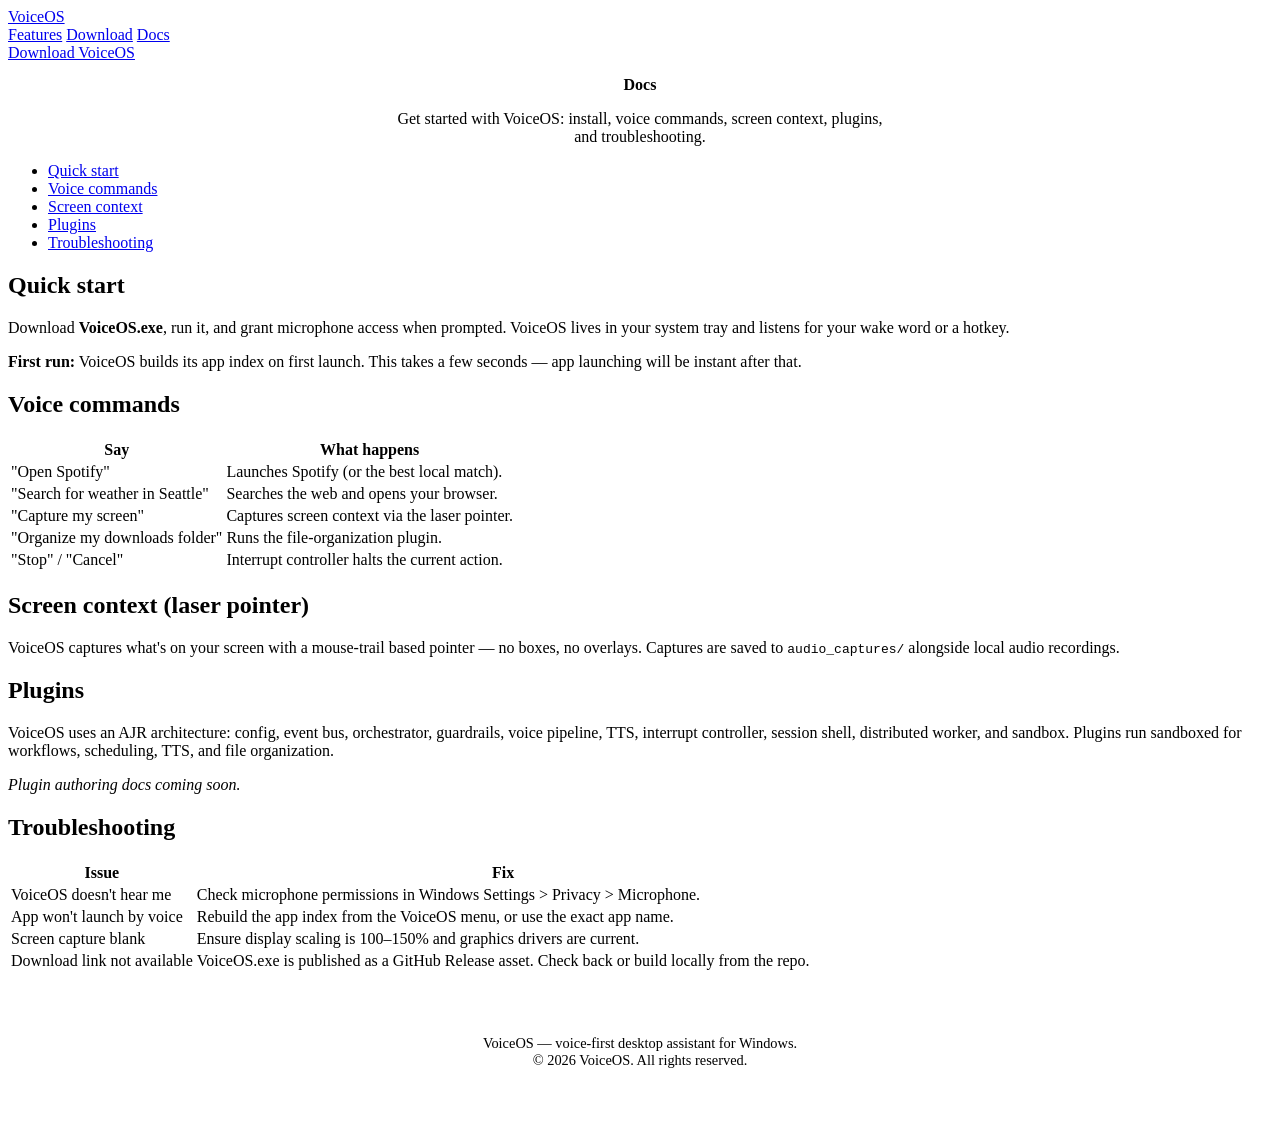
==== docs.html @ 9a649a38 "Add VoiceOS landing page, download site, and backend security hardenings - Premium multi-page landin" ====
<!DOCTYPE html>
<html lang="en">
<head>
  <meta charset="UTF-8" />
  <meta name="viewport" content="width=device-width, initial-scale=1.0" />
  <title>Docs — VoiceOS</title>
  <meta name="description" content="VoiceOS documentation: quick start, voice commands, screen context, plugins, and troubleshooting." />
  <link rel="stylesheet" href="css/design-system.css" />
  <link rel="stylesheet" href="css/docs.css" />
</head>
<body>

  <header class="header" aria-label="Site navigation">
    <div class="container nav">
      <a href="/" class="brand" aria-label="VoiceOS home">VoiceOS</a>
      <nav class="nav-links">
        <a href="features.html">Features</a>
        <a href="download.html">Download</a>
        <a href="docs.html" aria-current="page">Docs</a>
      </nav>
      <div class="nav-actions">
        <a href="download.html" class="btn btn-primary">Download VoiceOS</a>
      </div>
    </div>
  </header>

  <main>
    <!-- Page header -->
    <section class="section sheet" style="text-align:center;">
      <div class="container">
        <h1 style="font-size:var(--h1); line-height:1.2; margin-bottom:1rem;">Docs</h1>
        <p style="color:var(--text-secondary); max-width:62ch; margin:0 auto;">Get started with VoiceOS: install, voice commands, screen context, plugins, and troubleshooting.</p>
      </div>
    </section>

    <div class="container docs-wrap">
      <!-- Sidebar nav -->
      <nav class="docs-nav" aria-label="Documentation sections">
        <ul>
          <li><a href="#quick-start">Quick start</a></li>
          <li><a href="#voice-commands">Voice commands</a></li>
          <li><a href="#screen-context">Screen context</a></li>
          <li><a href="#plugins">Plugins</a></li>
          <li><a href="#troubleshooting">Troubleshooting</a></li>
        </ul>
      </nav>

      <!-- Content -->
      <article class="docs-content" aria-label="Documentation content">

        <section id="quick-start">
          <h2>Quick start</h2>
          <p>Download <strong>VoiceOS.exe</strong>, run it, and grant microphone access when prompted. VoiceOS lives in your system tray and listens for your wake word or a hotkey.</p>
          <div class="callout notch">
            <p><strong>First run:</strong> VoiceOS builds its app index on first launch. This takes a few seconds — app launching will be instant after that.</p>
          </div>
        </section>

        <section id="voice-commands">
          <h2>Voice commands</h2>
          <table class="command-table">
            <thead>
              <tr><th>Say</th><th>What happens</th></tr>
            </thead>
            <tbody>
              <tr><td>"Open Spotify"</td><td>Launches Spotify (or the best local match).</td></tr>
              <tr><td>"Search for weather in Seattle"</td><td>Searches the web and opens your browser.</td></tr>
              <tr><td>"Capture my screen"</td><td>Captures screen context via the laser pointer.</td></tr>
              <tr><td>"Organize my downloads folder"</td><td>Runs the file-organization plugin.</td></tr>
              <tr><td>"Stop" / "Cancel"</td><td>Interrupt controller halts the current action.</td></tr>
            </tbody>
          </table>
        </section>

        <section id="screen-context">
          <h2>Screen context (laser pointer)</h2>
          <p>VoiceOS captures what's on your screen with a mouse-trail based pointer — no boxes, no overlays. Captures are saved to <code>audio_captures/</code> alongside local audio recordings.</p>
        </section>

        <section id="plugins">
          <h2>Plugins</h2>
          <p>VoiceOS uses an AJR architecture: config, event bus, orchestrator, guardrails, voice pipeline, TTS, interrupt controller, session shell, distributed worker, and sandbox. Plugins run sandboxed for workflows, scheduling, TTS, and file organization.</p>
          <p><em>Plugin authoring docs coming soon.</em></p>
        </section>

        <section id="troubleshooting">
          <h2>Troubleshooting</h2>
          <table class="command-table">
            <thead>
              <tr><th>Issue</th><th>Fix</th></tr>
            </thead>
            <tbody>
              <tr><td>VoiceOS doesn't hear me</td><td>Check microphone permissions in Windows Settings &gt; Privacy &gt; Microphone.</td></tr>
              <tr><td>App won't launch by voice</td><td>Rebuild the app index from the VoiceOS menu, or use the exact app name.</td></tr>
              <tr><td>Screen capture blank</td><td>Ensure display scaling is 100–150% and graphics drivers are current.</td></tr>
              <tr><td>Download link not available</td><td>VoiceOS.exe is published as a GitHub Release asset. Check back or build locally from the repo.</td></tr>
            </tbody>
          </table>
        </section>

      </article>
    </div>
  </main>

  <footer style="border-top:1px solid var(--border-subtle); padding:3rem 0; text-align:center;">
    <div class="container">
      <p style="color:var(--text-muted); font-size:0.9rem;">
        VoiceOS — voice-first desktop assistant for Windows.<br />
        &copy; 2026 VoiceOS. All rights reserved.
      </p>
    </div>
  </footer>

</body>
</html>
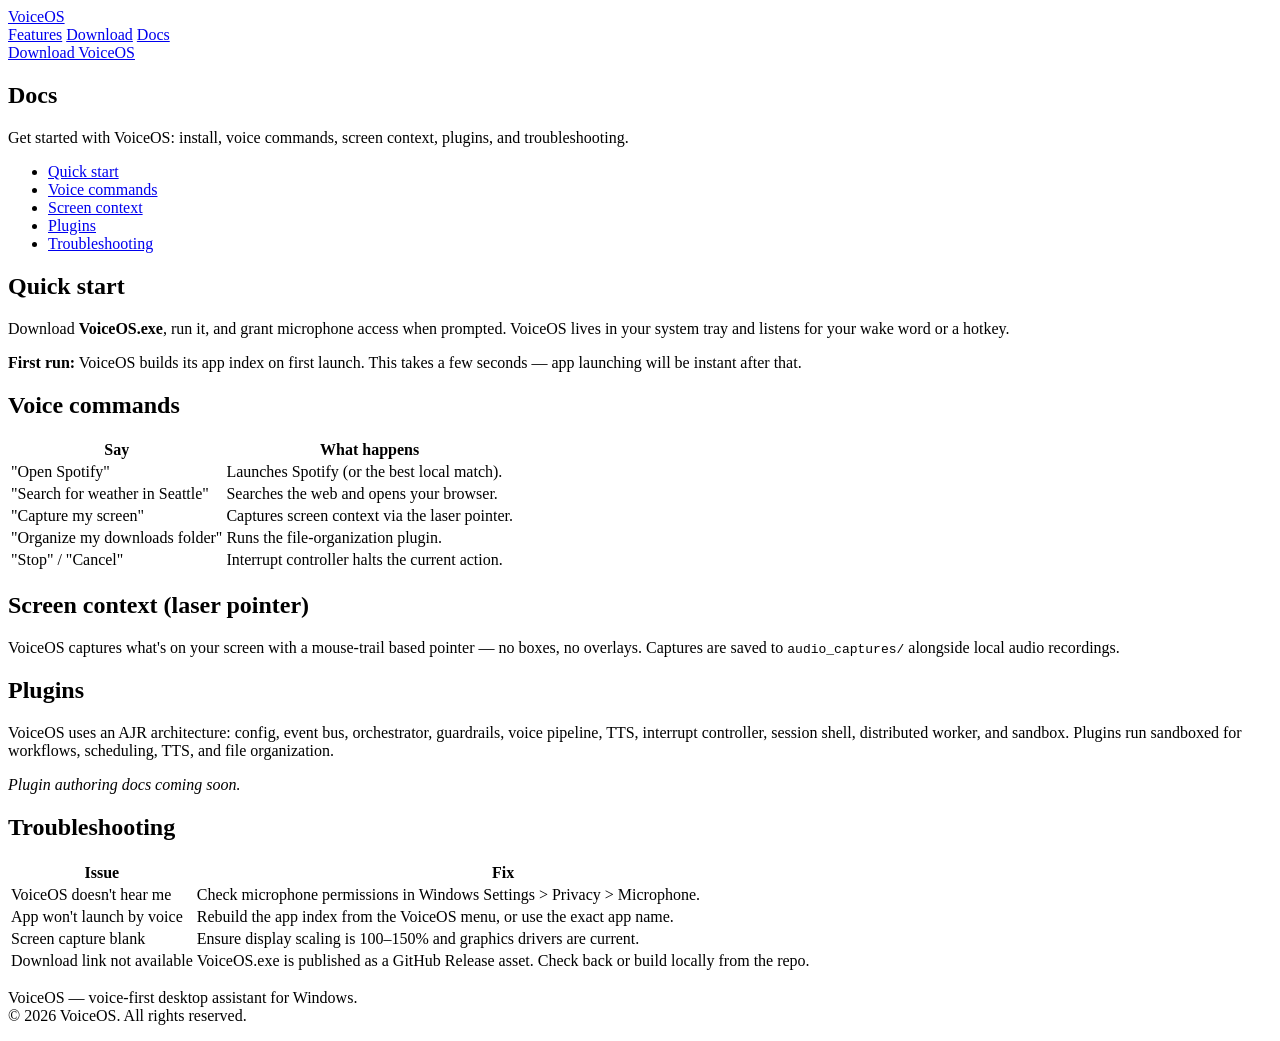
==== commit 10b7fda8: "Redesign landing page with premium design system - Remove all craft violations: glass/blur, gradient" ====
--- a/docs.html
+++ b/docs.html
@@ -26,10 +26,12 @@
 
   <main>
     <!-- Page header -->
-    <section class="section sheet" style="text-align:center;">
+    <section class="section section-tight">
       <div class="container">
-        <h1 style="font-size:var(--h1); line-height:1.2; margin-bottom:1rem;">Docs</h1>
-        <p style="color:var(--text-secondary); max-width:62ch; margin:0 auto;">Get started with VoiceOS: install, voice commands, screen context, plugins, and troubleshooting.</p>
+        <div class="panel panel-inset">
+          <h1 class="page-title">Docs</h1>
+          <p class="page-lead">Get started with VoiceOS: install, voice commands, screen context, plugins, and troubleshooting.</p>
+        </div>
       </div>
     </section>
 
@@ -51,7 +53,7 @@
         <section id="quick-start">
           <h2>Quick start</h2>
           <p>Download <strong>VoiceOS.exe</strong>, run it, and grant microphone access when prompted. VoiceOS lives in your system tray and listens for your wake word or a hotkey.</p>
-          <div class="callout notch">
+          <div class="callout panel panel-elevated">
             <p><strong>First run:</strong> VoiceOS builds its app index on first launch. This takes a few seconds — app launching will be instant after that.</p>
           </div>
         </section>
@@ -102,9 +104,9 @@
     </div>
   </main>
 
-  <footer style="border-top:1px solid var(--border-subtle); padding:3rem 0; text-align:center;">
+  <footer class="panel-inset">
     <div class="container">
-      <p style="color:var(--text-muted); font-size:0.9rem;">
+      <p class="footer-copy">
         VoiceOS — voice-first desktop assistant for Windows.<br />
         &copy; 2026 VoiceOS. All rights reserved.
       </p>
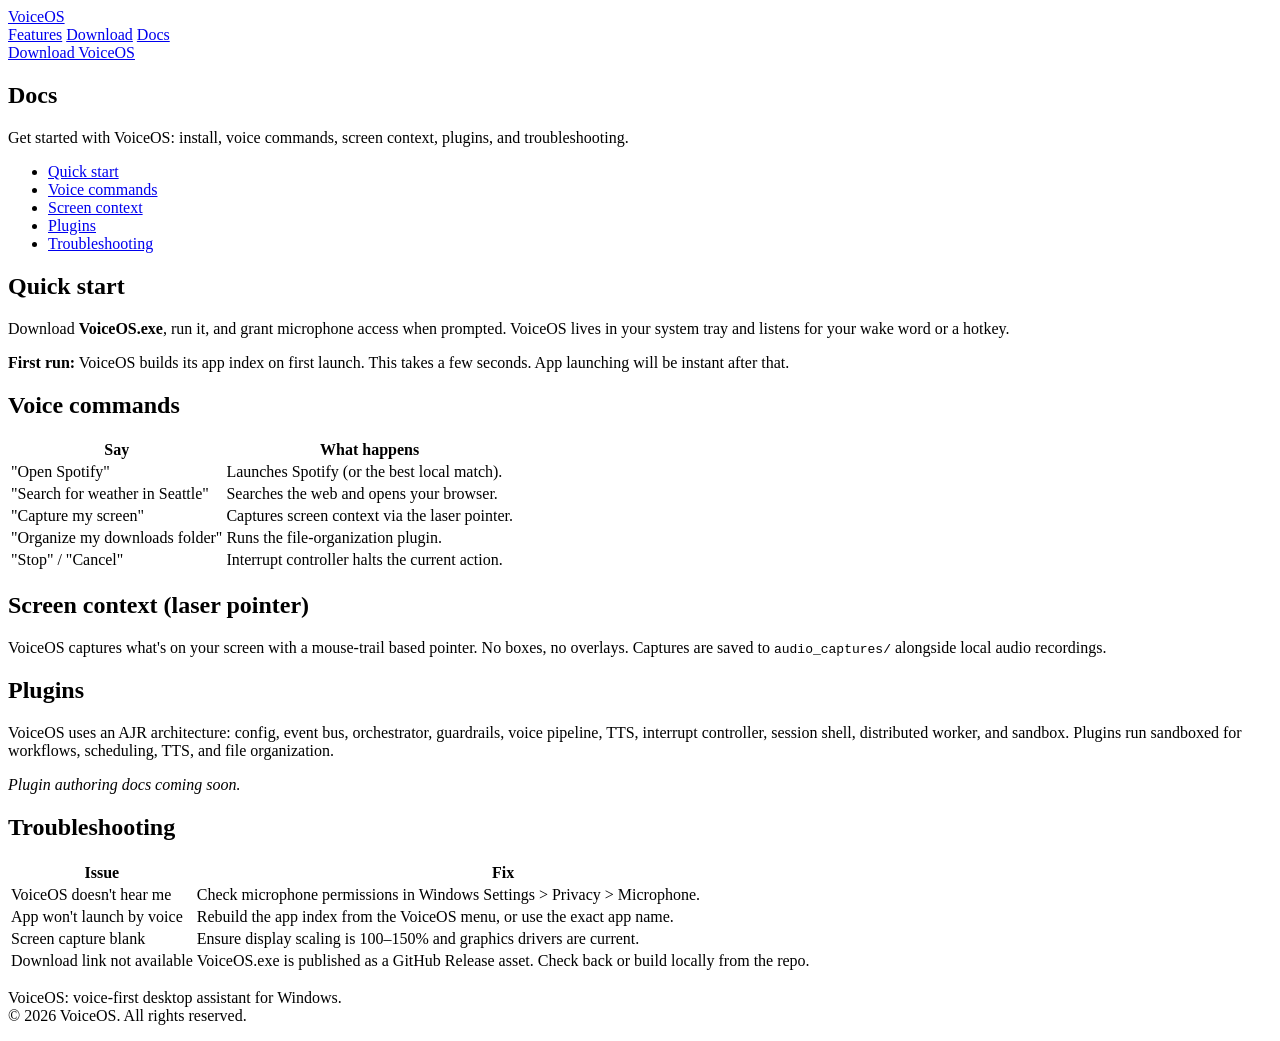
==== commit 005e4125: "Fix impeccable critique P1-P5 issues for VoiceOS landing page - Reduce glass/blur overuse; add glass" ====
--- a/docs.html
+++ b/docs.html
@@ -10,7 +10,7 @@
 </head>
 <body>
 
-  <header class="header" aria-label="Site navigation">
+  <header class="header glass" aria-label="Site navigation">
     <div class="container nav">
       <a href="/" class="brand" aria-label="VoiceOS home">VoiceOS</a>
       <nav class="nav-links">
@@ -54,7 +54,7 @@
           <h2>Quick start</h2>
           <p>Download <strong>VoiceOS.exe</strong>, run it, and grant microphone access when prompted. VoiceOS lives in your system tray and listens for your wake word or a hotkey.</p>
           <div class="callout panel panel-elevated">
-            <p><strong>First run:</strong> VoiceOS builds its app index on first launch. This takes a few seconds — app launching will be instant after that.</p>
+            <p><strong>First run:</strong> VoiceOS builds its app index on first launch. This takes a few seconds. App launching will be instant after that.</p>
           </div>
         </section>
 
@@ -76,7 +76,7 @@
 
         <section id="screen-context">
           <h2>Screen context (laser pointer)</h2>
-          <p>VoiceOS captures what's on your screen with a mouse-trail based pointer — no boxes, no overlays. Captures are saved to <code>audio_captures/</code> alongside local audio recordings.</p>
+          <p>VoiceOS captures what's on your screen with a mouse-trail based pointer. No boxes, no overlays. Captures are saved to <code>audio_captures/</code> alongside local audio recordings.</p>
         </section>
 
         <section id="plugins">
@@ -107,7 +107,7 @@
   <footer class="panel-inset">
     <div class="container">
       <p class="footer-copy">
-        VoiceOS — voice-first desktop assistant for Windows.<br />
+        VoiceOS: voice-first desktop assistant for Windows.<br />
         &copy; 2026 VoiceOS. All rights reserved.
       </p>
     </div>
